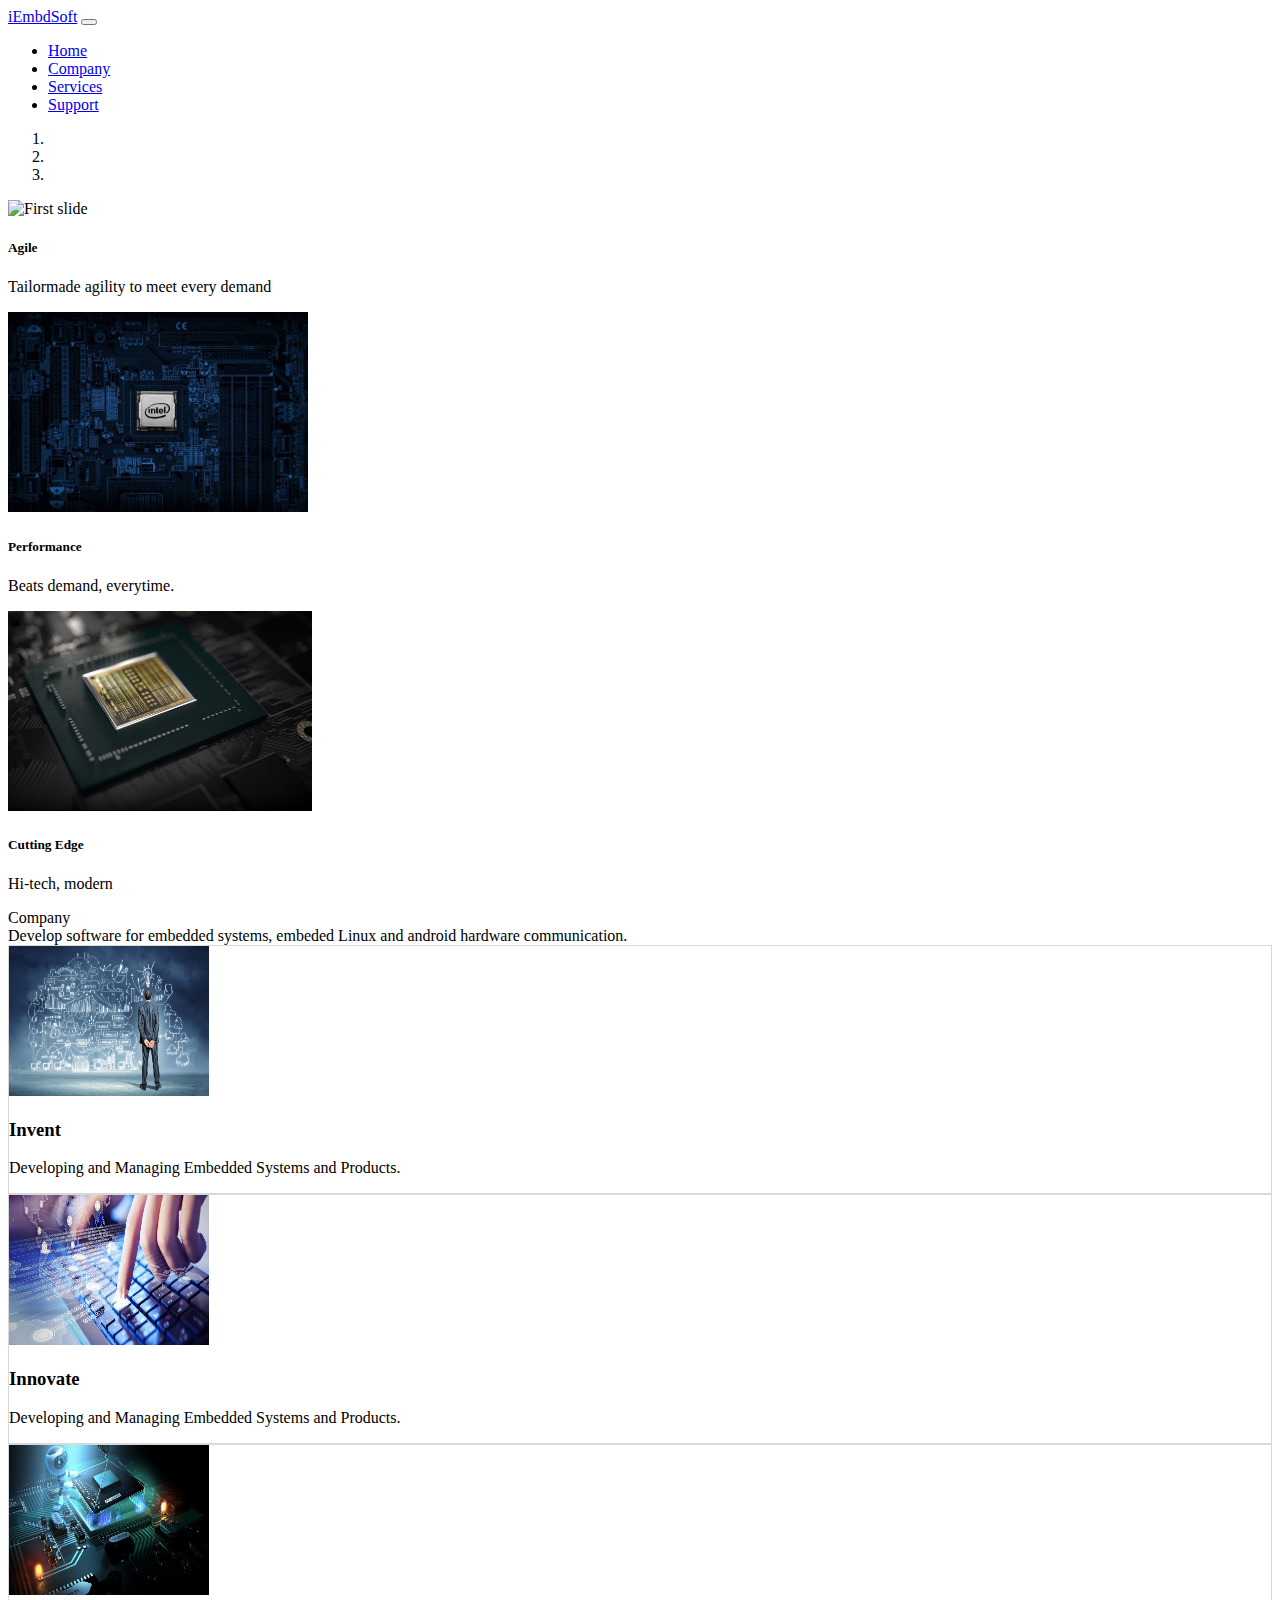
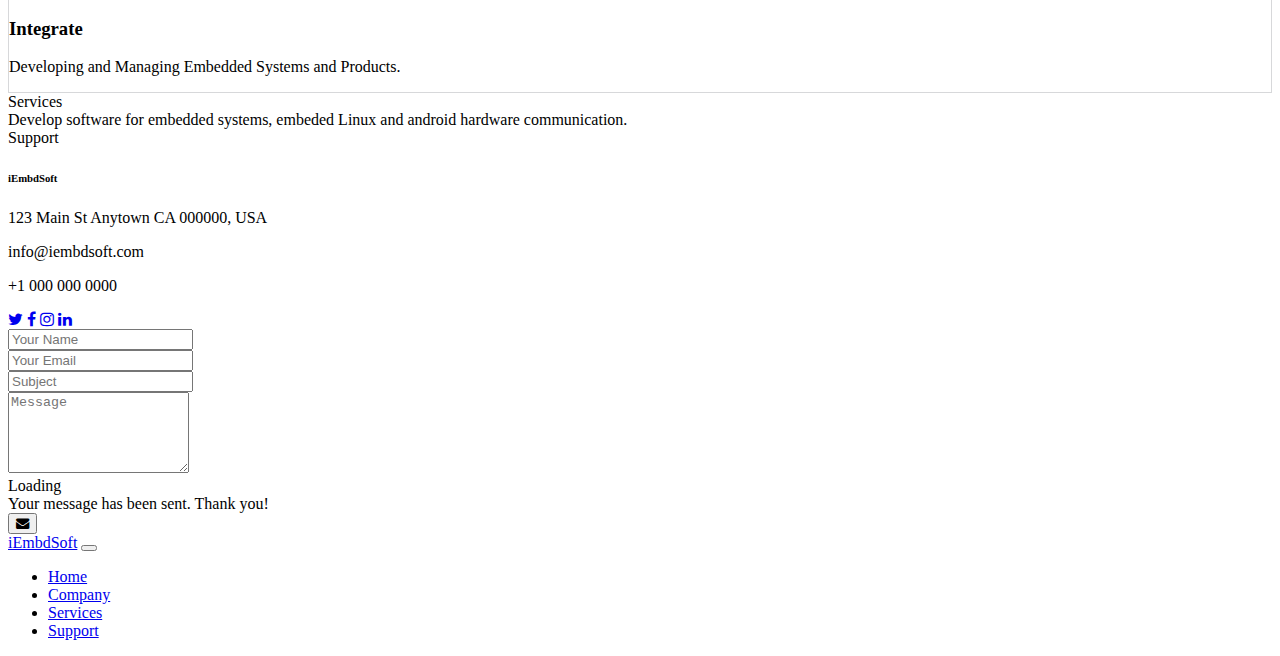
==== home.html @ cef2bfd4 "Bootstrap 4 version for site" ====
<!doctype html>
<html lang="en">

<head>
    <!-- Required meta tags -->
    <meta charset="utf-8">
    <meta name="viewport" content="width=device-width, initial-scale=1, shrink-to-fit=no">

    <!-- Bootstrap CSS -->
    <link rel="stylesheet" href="https://stackpath.bootstrapcdn.com/bootstrap/4.1.3/css/bootstrap.min.css"
        integrity="sha384-MCw98/SFnGE8fJT3GXwEOngsV7Zt27NXFoaoApmYm81iuXoPkFOJwJ8ERdknLPMO" crossorigin="anonymous">
    <link rel="stylesheet" href="https://cdnjs.cloudflare.com/ajax/libs/font-awesome/4.7.0/css/font-awesome.min.css">

    <link rel="stylesheet" href="https://cdnjs.cloudflare.com/ajax/libs/animate.css/3.7.2/animate.min.css">
    <link rel="stylesheet" href="css/home.css">


    <title>iEmbdSoft LLC</title>
</head>

<body>
    <div class="container">
        <nav class="navbar navbar-expand-lg navbar-light bg-light">
            <a class="navbar-brand" href="#">iEmbdSoft</a>
            <button class="navbar-toggler" type="button" data-toggle="collapse" data-target="#navbarSupportedContent"
                aria-controls="navbarSupportedContent" aria-expanded="false" aria-label="Toggle navigation">
                <span class="navbar-toggler-icon"></span>
            </button>

            <div class="collapse navbar-collapse" id="navbarSupportedContent">
                <ul class="navbar-nav ml-auto">
                    <li class="nav-item active">
                        <a class="nav-link" href="#">Home</a>
                    </li>
                    <li class="nav-item">
                        <a class="nav-link" href="#company">Company</a>
                    </li>
                    <li class="nav-item">
                        <a class="nav-link" href="#services">Services</a>
                    </li>
                    <li class="nav-item">
                        <a class="nav-link" href="#support">Support</a>
                    </li>
                </ul>
            </div>
        </nav>

        <div id="carouselExampleIndicators" class="carousel slide" data-ride="carousel">
            <ol class="carousel-indicators">
                <li data-target="#carouselExampleIndicators" data-slide-to="0" class="active"></li>
                <li data-target="#carouselExampleIndicators" data-slide-to="1"></li>
                <li data-target="#carouselExampleIndicators" data-slide-to="2"></li>
            </ol>
            <div class="carousel-inner">
                <div class="carousel-item active">
                    <img class="d-block w-100" src="images/slider_image_1.jpg" alt="First slide">
                    <div class="carousel-caption d-none d-md-block">
                        <h5 class="display-4">Agile</h5>
                        <p>Tailormade agility to meet every demand</p>
                    </div>
                </div>
                <div class="carousel-item">
                    <img class="d-block w-100" src="images/slider_image_2.jpg" alt="Second slide">
                    <div class="carousel-caption d-none d-md-block">
                        <h5 class="display-4">Performance</h5>
                        <p ">Beats demand, everytime.</p>
                </div>
              </div>
              <div class=" carousel-item">
                            <img class="d-block w-100" src="images/slider_image_3.jpg" alt="Third slide">
                            <div class="carousel-caption d-none d-md-block">
                                <h5 class="display-4">Cutting Edge</h5>
                                <p>Hi-tech, modern</p>
                            </div>
                    </div>
                </div>
                <a class="carousel-control-prev" href="#carouselExampleIndicators" role="button" data-slide="prev">
                    <span class="carousel-control-prev-icon" aria-hidden="true"></span>
                    <span class="sr-only">Previous</span>
                </a>
                <a class="carousel-control-next" href="#carouselExampleIndicators" role="button" data-slide="next">
                    <span class="carousel-control-next-icon" aria-hidden="true"></span>
                    <span class="sr-only">Next</span>
                </a>
            </div>


            </nav>
            <div class="d-flex flex-column align-items-center mt-3" \>
                <div class="h2" id="company">Company</div>

                <div>
                    Develop software for embedded systems, embeded Linux and android hardware communication.
                </div>
                <!-- Cards Area -->
                <div class="d-flex justify-content-around my-3 px-5 text-center">
                    <div class="callOuts d-flex flex-column p-4 m-2 flex-fill">
                        <div>
                            <img class="logo" src="images/invent.jpg" class="d-block mx-auto align-self-center">
                        </div>

                        <h3>Invent</h3>
                        <p>Developing and Managing Embedded Systems and Products.</p>
                    </div>
                    <div class="callOuts d-flex flex-column p-4 m-2 flex-fill">
                        <div>
                            <img class="logo" src="images/innovate.jpg" alt=""
                                class="d-block mx-auto align-self-center">
                        </div>

                        <h3>Innovate</h3>
                        <p>Developing and Managing Embedded Systems and Products.</p>
                    </div>
                    <div class="callOuts d-flex flex-column p-4 m-2 flex-fill">
                        <div>
                            <img class="logo" src="images/integrate.jpg" alt=""
                                class="d-block mx-auto align-self-center">
                        </div>

                        <h3>Integrate</h3>
                        <p>Developing and Managing Embedded Systems and Products.</p>
                    </div>
                </div>
                <div class="d-flex flex-column align-items-center mt-3" \>
                    <div class="h2" id="company">Services</div>

                    <div>
                        Develop software for embedded systems, embeded Linux and android hardware communication.
                    </div>
                </div>
                <div class="d-flex flex-column align-items-center mt-3" \>
                    <div class="h2" id="company">Support</div>

                    <div class="d-flex flex-row p-3">
                        <div class="d-flex flex-column align-items-start mr-3">
                            <h6>iEmbdSoft</h6>
                            <p>123 Main St Anytown CA 000000, USA</p>
                            <p>info@iembdsoft.com</p>
                            <p>+1 000 000 0000</p>
                            <div class="d-flex flex-row">
                                <a href="#" class="mr-2 twitter"><i class="fa fa-twitter"></i></a>
                                <a href="#" class="mr-2 facebook"><i class="fa fa-facebook"></i></a>
                                <a href="#" class="mr-2 instagram"><i class="fa fa-instagram"></i></a>
                                <a href="#" class="mr-2 linkedin"><i class="fa fa-linkedin"></i></a>
                            </div>
                        </div>
                        <div class="d-flex flex-column align-items-end ml-5">
                            <form action="" method="post" role="form" class="email-form">
                                <div class="form-group">
                                    <input type="text" name="name" class="form-control" id="name"
                                        placeholder="Your Name" data-rule="minlen:4"
                                        data-msg="Please enter at least 4 chars" />
                                    <div class="validate"></div>
                                </div>
                                <div class="form-group">
                                    <input type="email" class="form-control" name="email" id="email"
                                        placeholder="Your Email" data-rule="email"
                                        data-msg="Please enter a valid email" />
                                    <div class="validate"></div>
                                </div>
                                <div class="form-group">
                                    <input type="text" class="form-control" name="subject" id="subject"
                                        placeholder="Subject" data-rule="minlen:4"
                                        data-msg="Please enter at least 8 chars of subject" />
                                    <div class="validate"></div>
                                </div>
                                <div class="form-group">
                                    <textarea class="form-control" name="message" rows="5" data-rule="required"
                                        data-msg="Please write something for us" placeholder="Message"></textarea>
                                    <div class="validate"></div>
                                </div>
                                <div class="mb-3 invisible">
                                    <div class="loading">Loading</div>
                                    <div class="error-message"></div>
                                    <div class="sent-message">Your message has been sent. Thank you!</div>
                                </div>
                                <div class="text-center social-links invisible"><button type="submit"><i
                                            class="fa fa-envelope"></i></button></div>
                            </form>
                        </div>
                    </div>
                </div>
            </div>
            <!--End top container-->

            <footer id="footer">
                <nav class="navbar navbar-expand-lg navbar-light bg-light">
                    <a class="navbar-brand" href="#">iEmbdSoft</a>
                    <button class="navbar-toggler" type="button" data-toggle="collapse" data-target="#navbarSupportedContent"
                        aria-controls="navbarSupportedContent" aria-expanded="false" aria-label="Toggle navigation">
                        <span class="navbar-toggler-icon"></span>
                    </button>
        
                    <div class="collapse navbar-collapse" id="navbarSupportedContent">
                        <ul class="navbar-nav ml-auto">
                            <li class="nav-item active">
                                <a class="nav-link" href="#">Home</a>
                            </li>
                            <li class="nav-item">
                                <a class="nav-link" href="#company">Company</a>
                            </li>
                            <li class="nav-item">
                                <a class="nav-link" href="#services">Services</a>
                            </li>
                            <li class="nav-item">
                                <a class="nav-link" href="#support">Support</a>
                            </li>
                        </ul>
                    </div>
                </nav>
            </footer>




            <!-- Optional JavaScript -->
            <!-- jQuery first, then Popper.js, then Bootstrap JS -->
            <script src="https://code.jquery.com/jquery-3.3.1.slim.min.js"
                integrity="sha384-q8i/X+965DzO0rT7abK41JStQIAqVgRVzpbzo5smXKp4YfRvH+8abtTE1Pi6jizo"
                crossorigin="anonymous"></script>
            <script src="https://cdnjs.cloudflare.com/ajax/libs/popper.js/1.14.3/umd/popper.min.js"
                integrity="sha384-ZMP7rVo3mIykV+2+9J3UJ46jBk0WLaUAdn689aCwoqbBJiSnjAK/l8WvCWPIPm49"
                crossorigin="anonymous"></script>
            <script src="https://stackpath.bootstrapcdn.com/bootstrap/4.1.3/js/bootstrap.min.js"
                integrity="sha384-ChfqqxuZUCnJSK3+MXmPNIyE6ZbWh2IMqE241rYiqJxyMiZ6OW/JmZQ5stwEULTy"
                crossorigin="anonymous"></script>
            <script src="https://cdnjs.cloudflare.com/ajax/libs/wow/1.1.2/wow.min.js"></script>
            <script src="js/main.js"></script>
</body>

</html>
---- css/home.css ----
.callOuts{
	border: 1px solid #d7d8da;
}
.callOuts img{
	height: 150px;
	width: 200px;
}
.logo{
	width: auto;
	height: 150px;
}
.carousel-item img{
    height:200px;
}
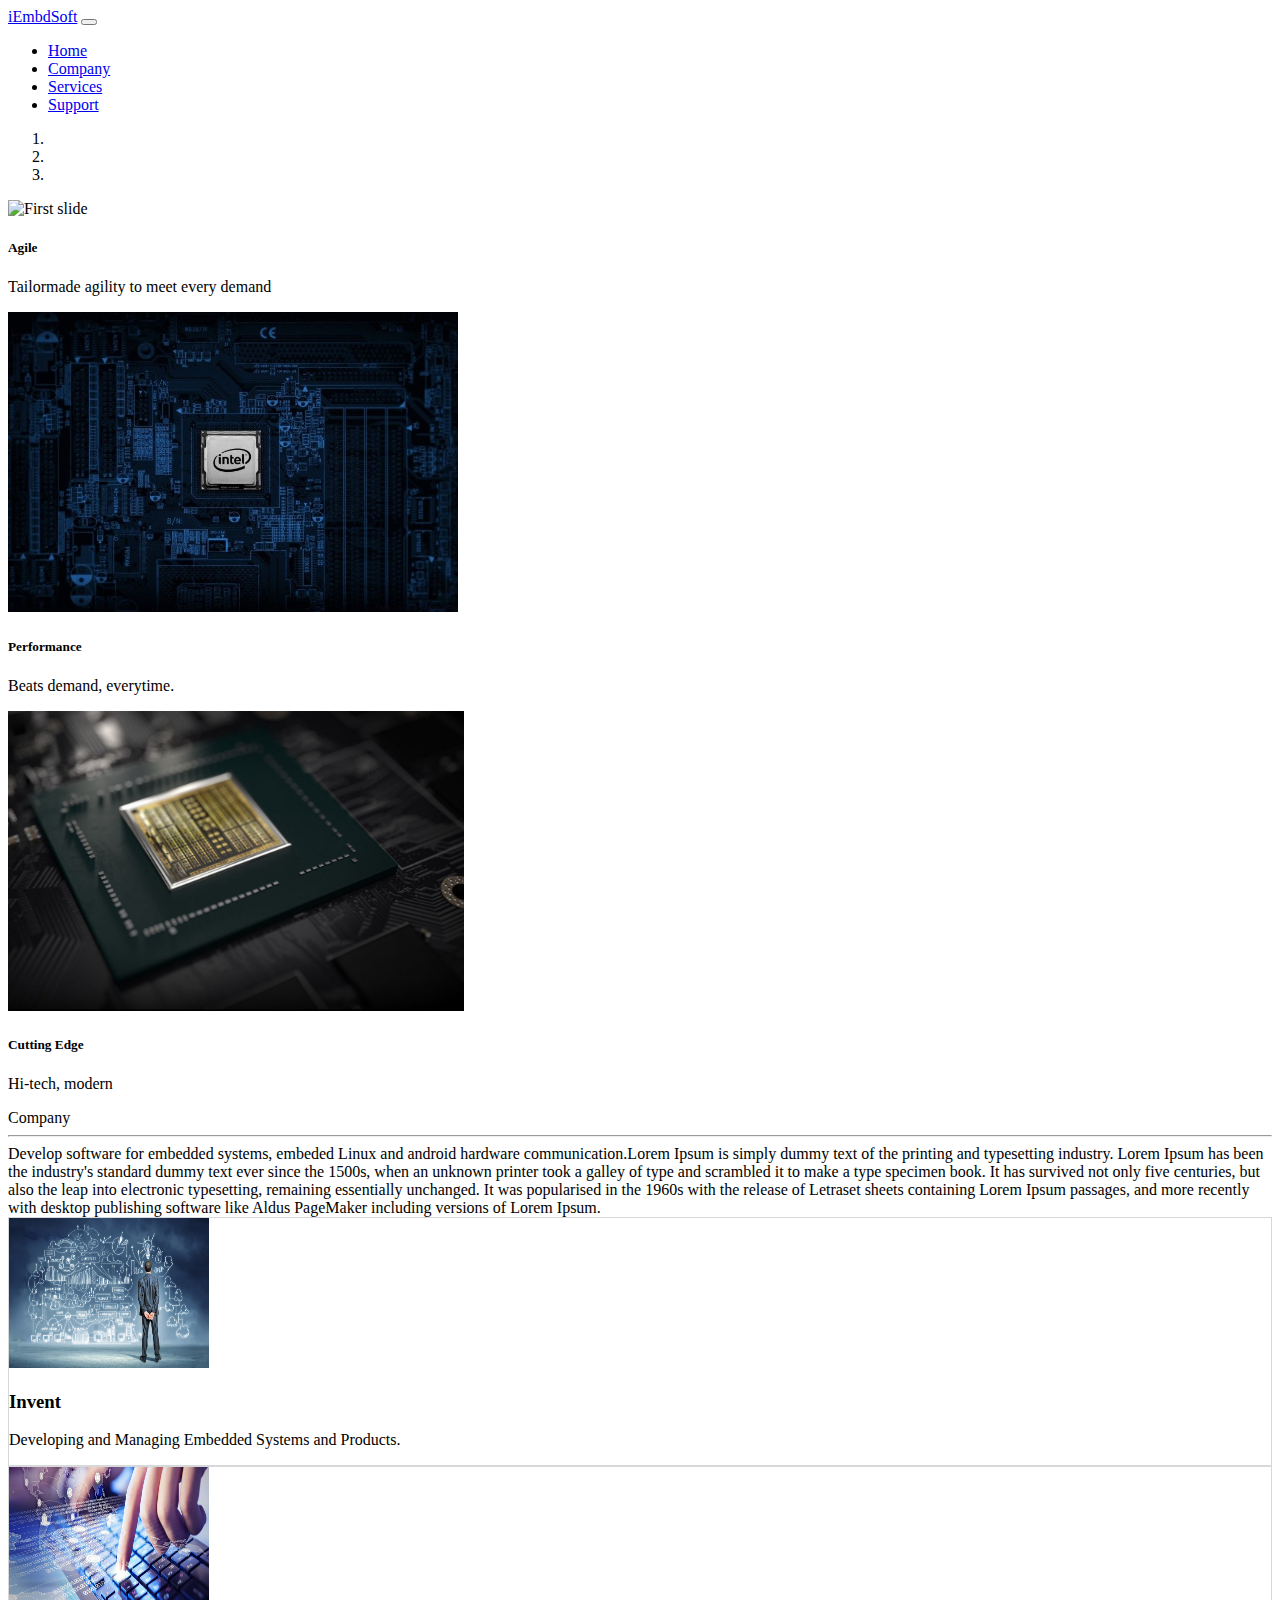
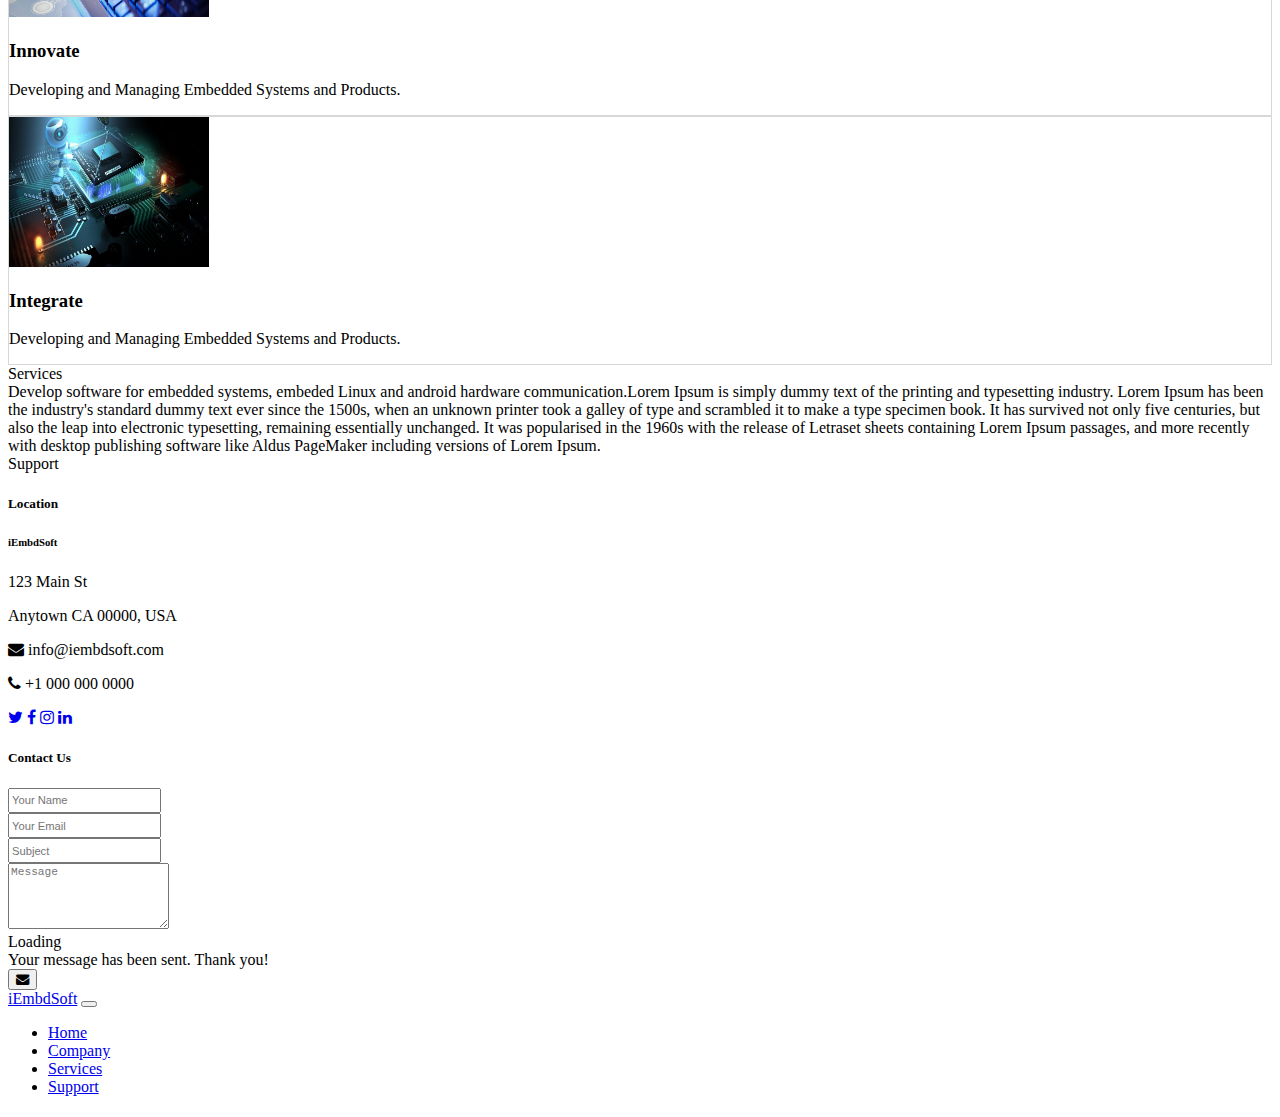
==== commit eab65e4a: "Fixes for footer area" ====
--- a/home.html
+++ b/home.html
@@ -88,9 +88,9 @@
             </nav>
             <div class="d-flex flex-column align-items-center mt-3" \>
                 <div class="h2" id="company">Company</div>
-
-                <div>
-                    Develop software for embedded systems, embeded Linux and android hardware communication.
+                <hr>
+                <div class="text-justify">
+                    Develop software for embedded systems, embeded Linux and android hardware communication.Lorem Ipsum is simply dummy text of the printing and typesetting industry. Lorem Ipsum has been the industry's standard dummy text ever since the 1500s, when an unknown printer took a galley of type and scrambled it to make a type specimen book. It has survived not only five centuries, but also the leap into electronic typesetting, remaining essentially unchanged. It was popularised in the 1960s with the release of Letraset sheets containing Lorem Ipsum passages, and more recently with desktop publishing software like Aldus PageMaker including versions of Lorem Ipsum.
                 </div>
                 <!-- Cards Area -->
                 <div class="d-flex justify-content-around my-3 px-5 text-center">
@@ -122,29 +122,32 @@
                     </div>
                 </div>
                 <div class="d-flex flex-column align-items-center mt-3" \>
-                    <div class="h2" id="company">Services</div>
-
-                    <div>
-                        Develop software for embedded systems, embeded Linux and android hardware communication.
-                    </div>
-                </div>
-                <div class="d-flex flex-column align-items-center mt-3" \>
-                    <div class="h2" id="company">Support</div>
-
-                    <div class="d-flex flex-row p-3">
-                        <div class="d-flex flex-column align-items-start mr-3">
+                    <div class="h2" id="services">Services</div>
+
+                    <div class="text-justify">
+                        Develop software for embedded systems, embeded Linux and android hardware communication.Lorem Ipsum is simply dummy text of the printing and typesetting industry. Lorem Ipsum has been the industry's standard dummy text ever since the 1500s, when an unknown printer took a galley of type and scrambled it to make a type specimen book. It has survived not only five centuries, but also the leap into electronic typesetting, remaining essentially unchanged. It was popularised in the 1960s with the release of Letraset sheets containing Lorem Ipsum passages, and more recently with desktop publishing software like Aldus PageMaker including versions of Lorem Ipsum.
+                    </div>
+                </div>
+                <div class="d-flex flex-column align-items-center mt-3 w-100" \>
+                    <div class="h2" id="support">Support</div>
+
+                    <div class="d-flex flex-row p-3 w-100 justify-content-between">
+                        <div class="d-flex flex-column align-items-start">
+                            <h5>Location</h5>
                             <h6>iEmbdSoft</h6>
-                            <p>123 Main St Anytown CA 000000, USA</p>
-                            <p>info@iembdsoft.com</p>
-                            <p>+1 000 000 0000</p>
-                            <div class="d-flex flex-row">
+                            <p class="m-0">123 Main St</p> 
+                            <p class="m-0">Anytown CA 00000, USA</p>
+                            <p class="my-1"><i class="fa fa-envelope"></i> info@iembdsoft.com</p>
+                            <p class=""><i class="fa fa-phone"></i> +1 000 000 0000</p>
+                            <div class="d-flex flex-row justify-content-start">
                                 <a href="#" class="mr-2 twitter"><i class="fa fa-twitter"></i></a>
                                 <a href="#" class="mr-2 facebook"><i class="fa fa-facebook"></i></a>
                                 <a href="#" class="mr-2 instagram"><i class="fa fa-instagram"></i></a>
                                 <a href="#" class="mr-2 linkedin"><i class="fa fa-linkedin"></i></a>
                             </div>
                         </div>
-                        <div class="d-flex flex-column align-items-end ml-5">
+                        <div class="d-flex flex-column">
+                            <h5>Contact Us</h5>
                             <form action="" method="post" role="form" class="email-form">
                                 <div class="form-group">
                                     <input type="text" name="name" class="form-control" id="name"
--- a/css/home.css
+++ b/css/home.css
@@ -10,6 +10,14 @@
 	height: 150px;
 }
 .carousel-item img{
-    height:200px;
+    height:300px;
 }
 
+.form-control {
+    font-size: 0.7rem!important;
+}
+
+input{
+	height: 1.2rem!important;
+}
+
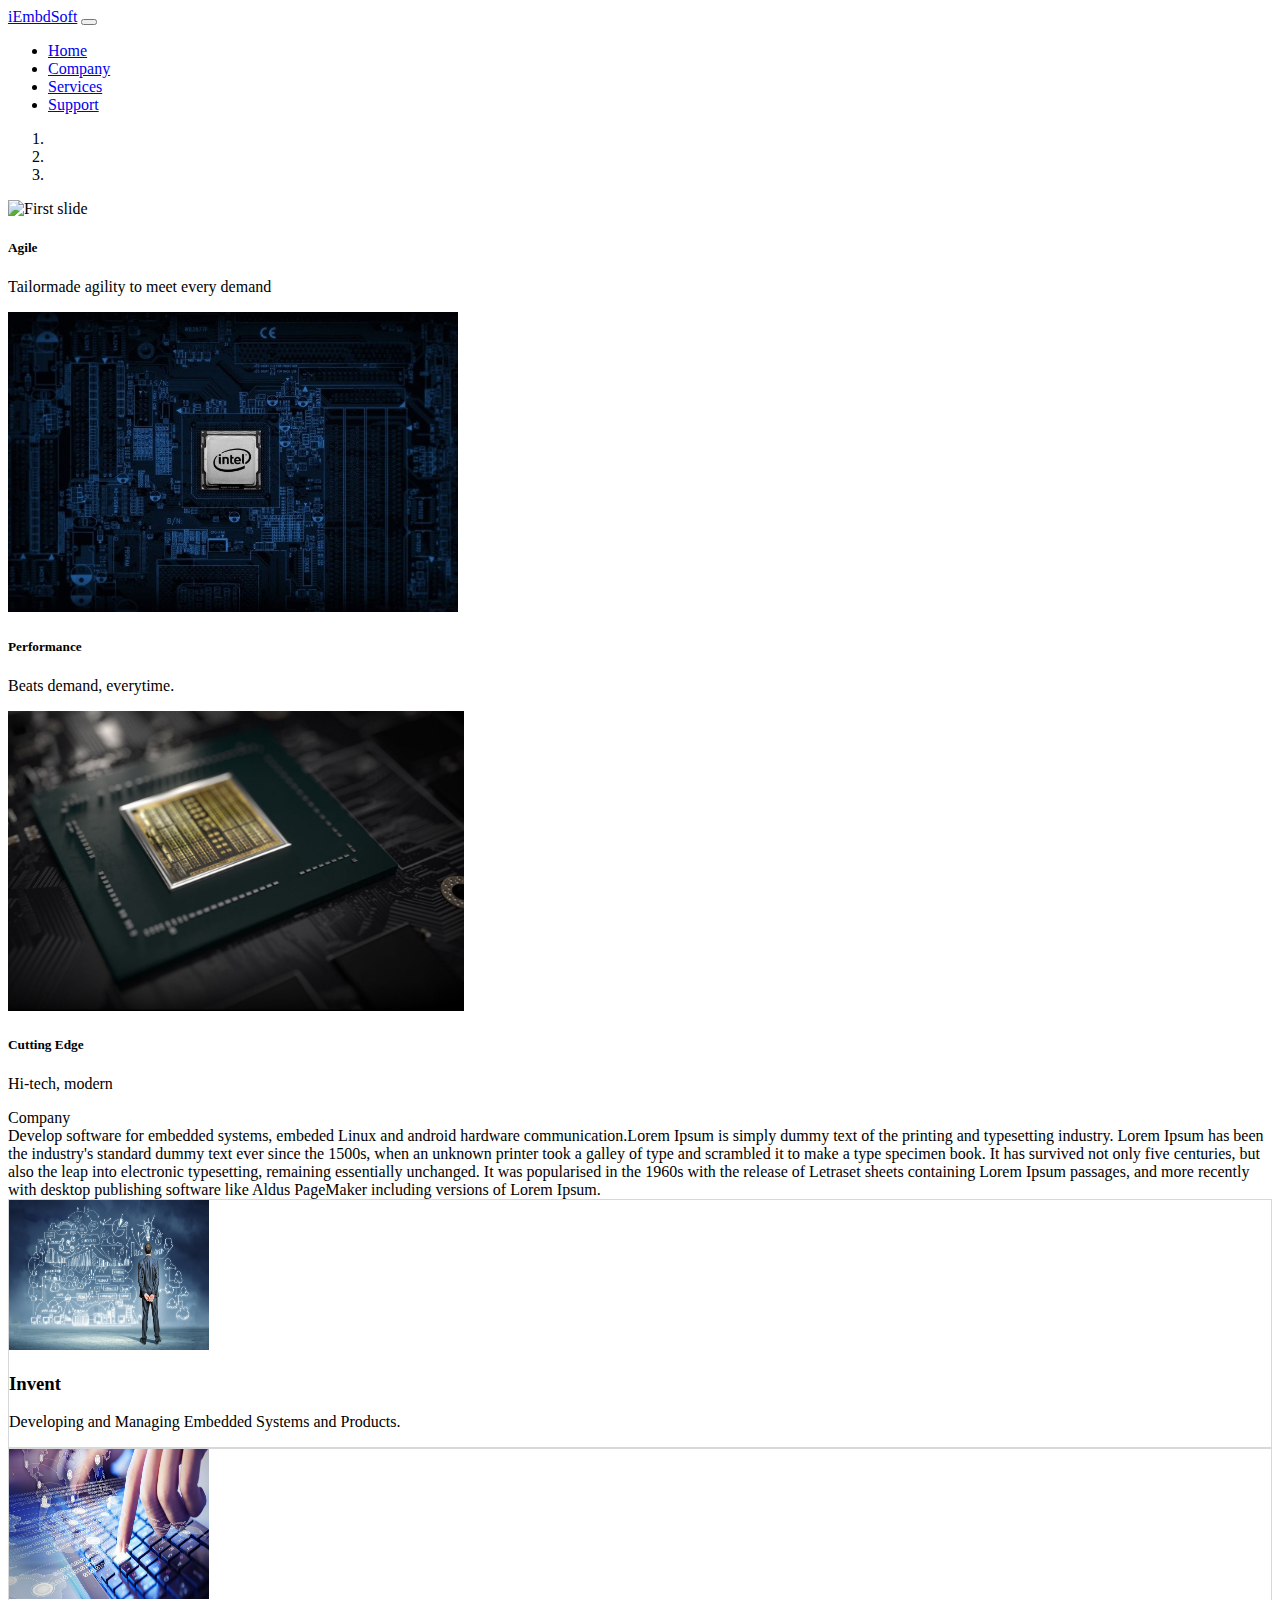
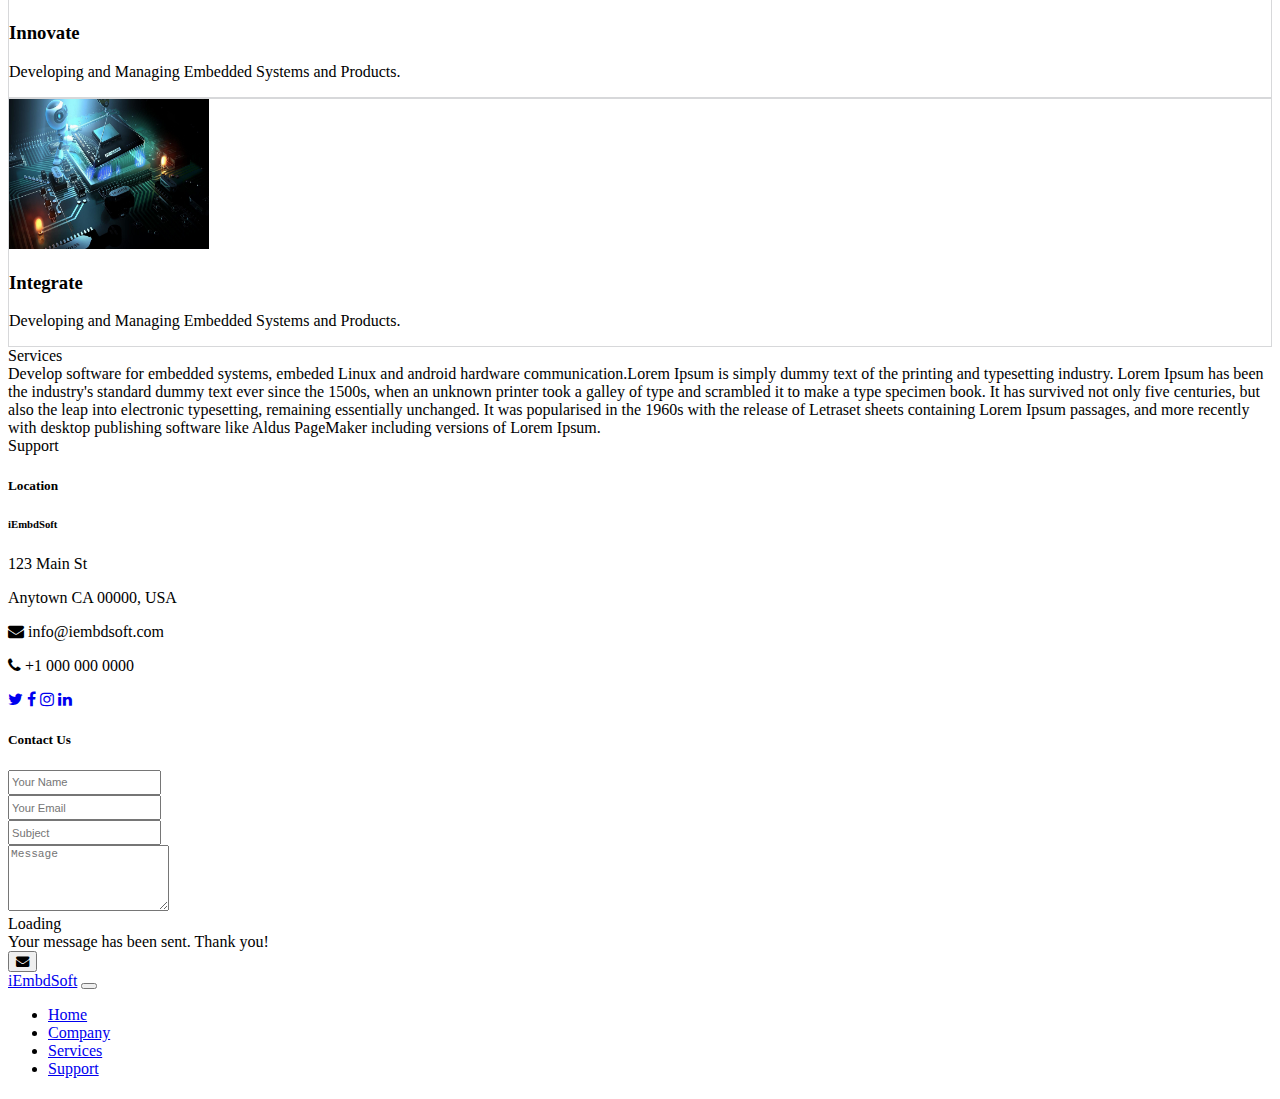
==== commit a1a94ce7: "Few more minor enhancements" ====
--- a/home.html
+++ b/home.html
@@ -55,22 +55,22 @@
                 <div class="carousel-item active">
                     <img class="d-block w-100" src="images/slider_image_1.jpg" alt="First slide">
                     <div class="carousel-caption d-none d-md-block">
-                        <h5 class="display-4">Agile</h5>
-                        <p>Tailormade agility to meet every demand</p>
+                        <h5 class="display-4 text-white">Agile</h5>
+                        <p class="text-info">Tailormade agility to meet every demand</p>
                     </div>
                 </div>
                 <div class="carousel-item">
                     <img class="d-block w-100" src="images/slider_image_2.jpg" alt="Second slide">
                     <div class="carousel-caption d-none d-md-block">
-                        <h5 class="display-4">Performance</h5>
-                        <p ">Beats demand, everytime.</p>
+                        <h5 class="display-4 text-white">Performance</h5>
+                        <p class="text-info">Beats demand, everytime.</p>
                 </div>
               </div>
               <div class=" carousel-item">
                             <img class="d-block w-100" src="images/slider_image_3.jpg" alt="Third slide">
                             <div class="carousel-caption d-none d-md-block">
-                                <h5 class="display-4">Cutting Edge</h5>
-                                <p>Hi-tech, modern</p>
+                                <h5 class="display-4 text-white">Cutting Edge</h5>
+                                <p class="text-info">Hi-tech, modern</p>
                             </div>
                     </div>
                 </div>
@@ -88,7 +88,6 @@
             </nav>
             <div class="d-flex flex-column align-items-center mt-3" \>
                 <div class="h2" id="company">Company</div>
-                <hr>
                 <div class="text-justify">
                     Develop software for embedded systems, embeded Linux and android hardware communication.Lorem Ipsum is simply dummy text of the printing and typesetting industry. Lorem Ipsum has been the industry's standard dummy text ever since the 1500s, when an unknown printer took a galley of type and scrambled it to make a type specimen book. It has survived not only five centuries, but also the leap into electronic typesetting, remaining essentially unchanged. It was popularised in the 1960s with the release of Letraset sheets containing Lorem Ipsum passages, and more recently with desktop publishing software like Aldus PageMaker including versions of Lorem Ipsum.
                 </div>
@@ -96,7 +95,7 @@
                 <div class="d-flex justify-content-around my-3 px-5 text-center">
                     <div class="callOuts d-flex flex-column p-4 m-2 flex-fill">
                         <div>
-                            <img class="logo" src="images/invent.jpg" class="d-block mx-auto align-self-center">
+                            <img class="logo rounded-circle" src="images/invent.jpg" class="d-block mx-auto align-self-center">
                         </div>
 
                         <h3>Invent</h3>
@@ -104,7 +103,7 @@
                     </div>
                     <div class="callOuts d-flex flex-column p-4 m-2 flex-fill">
                         <div>
-                            <img class="logo" src="images/innovate.jpg" alt=""
+                            <img class="logo rounded-circle" src="images/innovate.jpg" alt=""
                                 class="d-block mx-auto align-self-center">
                         </div>
 
@@ -113,7 +112,7 @@
                     </div>
                     <div class="callOuts d-flex flex-column p-4 m-2 flex-fill">
                         <div>
-                            <img class="logo" src="images/integrate.jpg" alt=""
+                            <img class="logo rounded-circle" src="images/integrate.jpg" alt=""
                                 class="d-block mx-auto align-self-center">
                         </div>
 
--- a/css/home.css
+++ b/css/home.css
@@ -4,6 +4,7 @@
 .callOuts img{
 	height: 150px;
 	width: 200px;
+	
 }
 .logo{
 	width: auto;
